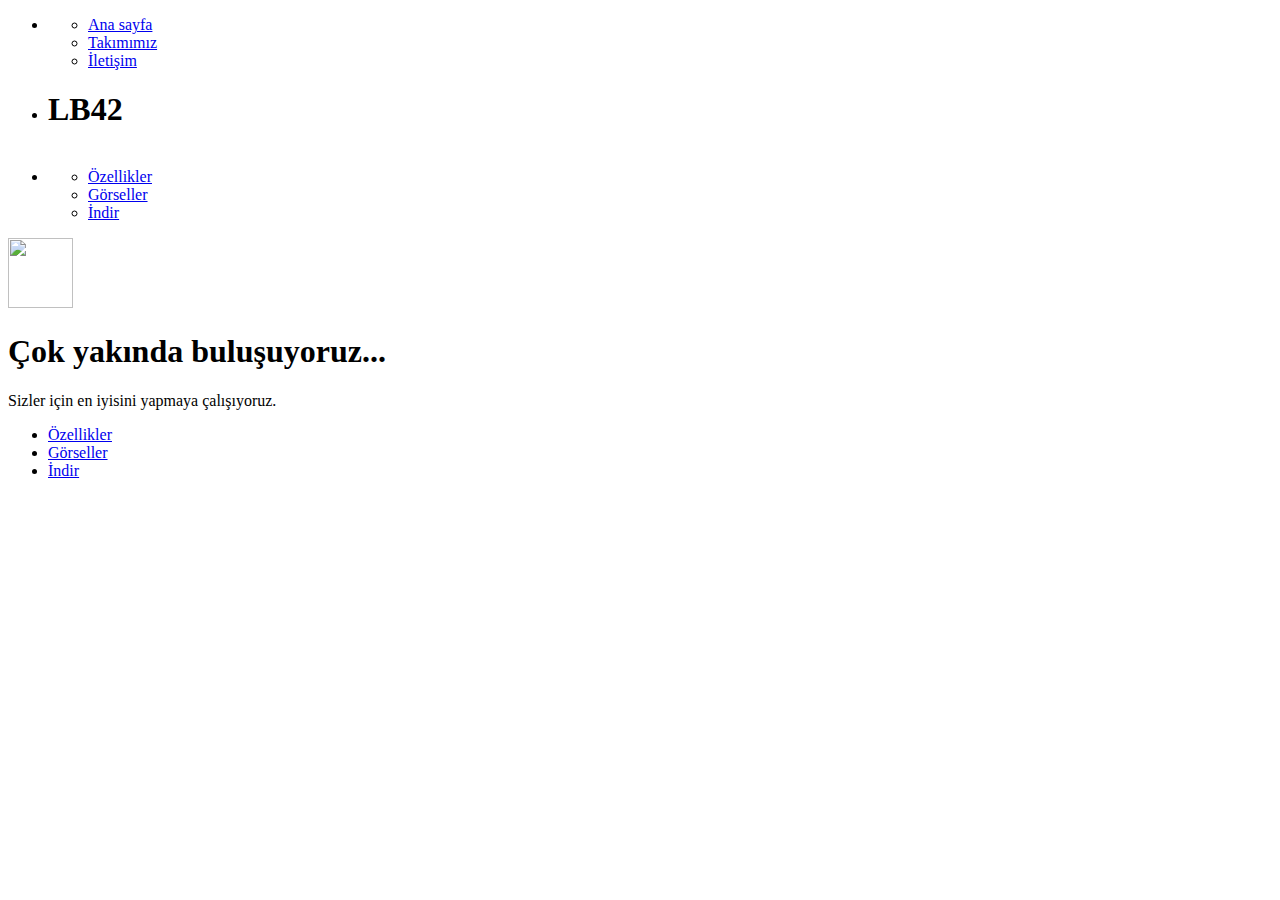
==== index.html @ 999f6bc4 "Update index.html" ====
<!DOCTYPE html>
<html lang="en">
<head>
    <meta charset="UTF-8">
    <meta name="viewport" content="width=device-width, initial-scale=1.0">
    <link rel="stylesheet" href="assets/css/$a.css" type="text/css">
    <link rel="stylesheet" href="assets/css/index.css" type="text/css">
    <link rel="icon" href="assets/images/favicon.png">
    <title>Home - LB42 OS</title>
</head>

<header>
    <div class="full-width">
        <div class="navigation-bar">
            <ul>
                <li>
                <ul>
                        <li><a href="index.html"><i class="fa-solid fa-house"></i>Ana sayfa</a></li>
                        <li><a href="team.html"><i class="fa-solid fa-address-card"></i>Takımımız</a></li>

                        <li><a href="contacts.html"><i class="fa-solid fa-envelope"></i>İletişim</a></li>
                    </ul>
                </li>
                <li><h1>LB42</h1><span><img src="assets/images/archlogo.png" alt=""></span></li>
                <li>
                    <ul>
                        <li><a href="features.html"><i class="fa-solid fa-wand-magic-sparkles"></i>Özellikler</a></li>
                        <li><a href="images.html"><i class="fa-solid fa-images"></i>Görseller</a></li>
                        <li><a href="versions.html"><i class="fa-solid fa-download"></i>İndir</a></li>
                    </ul>
                </li>
            </ul>
        </div>
    </div>

</header>

<body>
   
    <div class="center-container">
         <img src="assets/images/favicon.png" style="height:70px; width:65px;" alt="">
        <h1>Çok yakında buluşuyoruz...</h1>
        <p>Sizler için en iyisini yapmaya çalışıyoruz.</p>
        <ul>
            <li><a href="features.html"><i class="fa-solid fa-wand-magic-sparkles"></i>Özellikler</a></li>
            <li><a href="images.html"><i class="fa-solid fa-images"></i>Görseller</a></li>
            <li><a href="versions.html"><i class="fa-solid fa-download"></i>İndir</a></li>
        </ul>
    </div>


    
    <script src="https://kit.fontawesome.com/55460c171b.js" crossorigin="anonymous"></script>
</body>

</html>
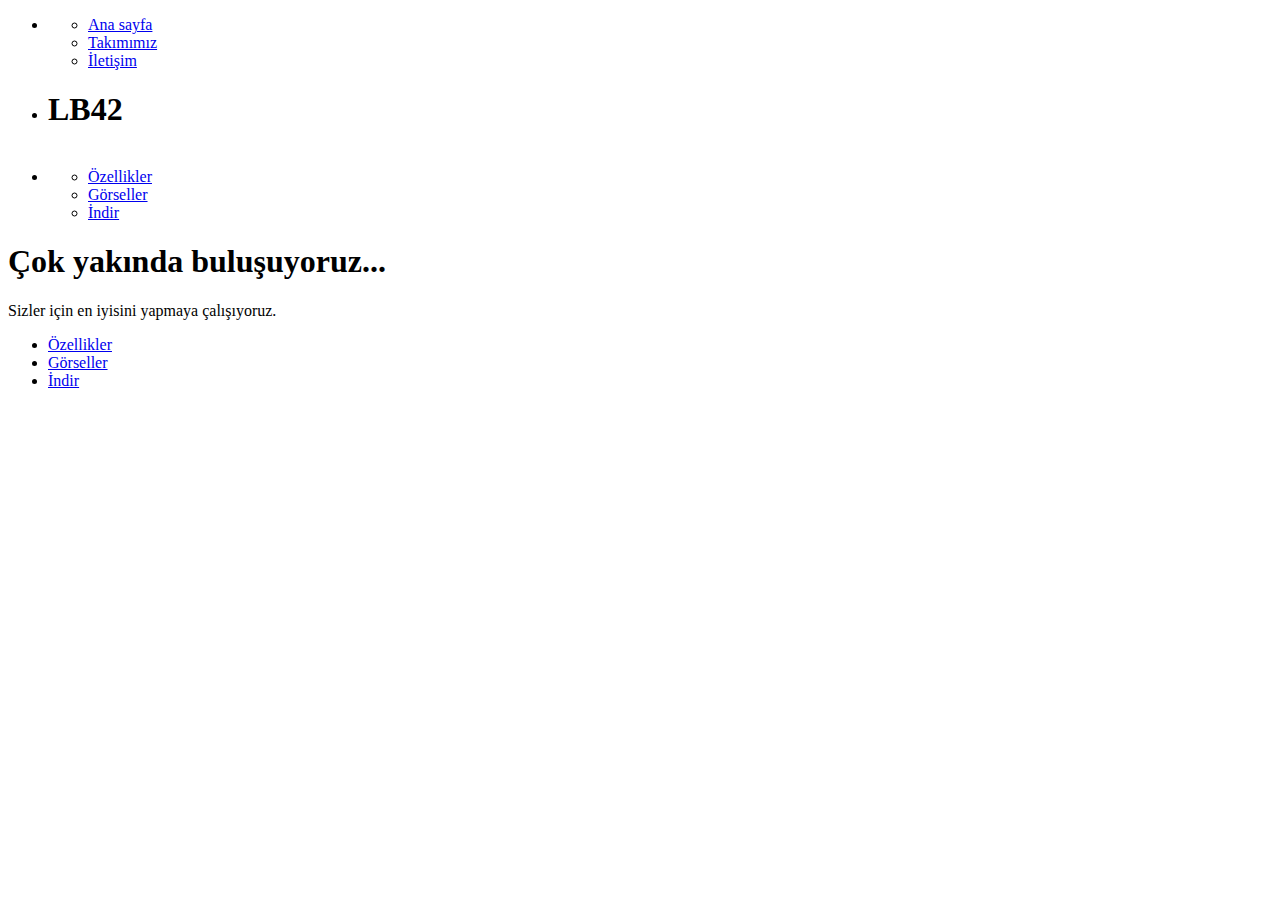
==== commit 9c19ff12: "Update index.html" ====
--- a/index.html
+++ b/index.html
@@ -36,9 +36,10 @@
 </header>
 
 <body>
-   
+    
     <div class="center-container">
-         <img src="assets/images/favicon.png" style="height:70px; width:65px;" alt="">
+    
+        
         <h1>Çok yakında buluşuyoruz...</h1>
         <p>Sizler için en iyisini yapmaya çalışıyoruz.</p>
         <ul>
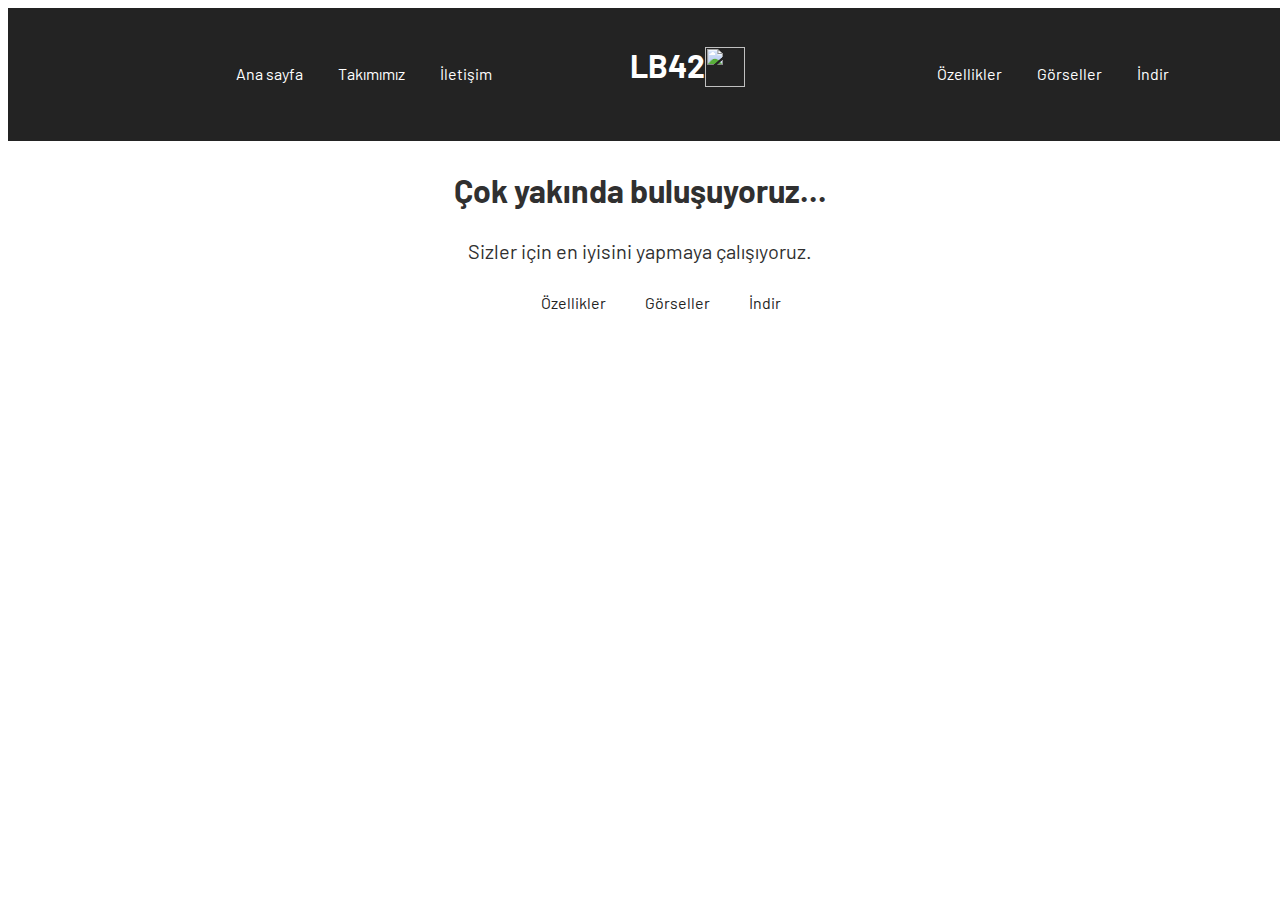
==== commit b802500b: "Update index.html" ====
--- a/index.html
+++ b/index.html
@@ -43,9 +43,9 @@
         <h1>Çok yakında buluşuyoruz...</h1>
         <p>Sizler için en iyisini yapmaya çalışıyoruz.</p>
         <ul>
-            <li><a href="features.html"><i class="fa-solid fa-wand-magic-sparkles"></i>Özellikler</a></li>
-            <li><a href="images.html"><i class="fa-solid fa-images"></i>Görseller</a></li>
-            <li><a href="versions.html"><i class="fa-solid fa-download"></i>İndir</a></li>
+            <li><a href="features.html"><i class="fa-solid fa-wand-magic-sparkles"></i>Özellikler</a></li> &nbsp;
+            <li><a href="images.html"><i class="fa-solid fa-images"></i>Görseller</a></li> &nbsp;
+            <li><a href="versions.html"><i class="fa-solid fa-download"></i>İndir</a></li> &nbsp;
         </ul>
     </div>
 
--- a/assets/css/index.css
+++ b/assets/css/index.css
@@ -0,0 +1,130 @@
+/* Orta boyut ve büyük boyut cihazlar için ortak stiller */
+@import url('https://fonts.googleapis.com/css?family=Barlow');
+
+/* Navigasyon Çubuğu */
+.navigation-bar {
+    width: 100%;
+    height: auto;
+    padding: 10px 20px; /* Daha az yatay padding */
+    background-color: #232323;
+    color: white;
+}
+
+.navigation-bar ul {
+    list-style-type: none;
+    display: flex;
+    justify-content: space-evenly;
+}
+
+.navigation-bar li {
+    margin: auto 15px; /* Mobil için kenar boşluğunu azaltın */
+}
+
+.navigation-bar h1 {
+    display: inline-flex;
+    color: white;
+    position: relative;
+    transform: translate(0%, -25%);
+    font-family: "Barlow";
+}
+
+.navigation-bar img {
+    height: 40px; /* Daha küçük görüntü boyutları */
+    width: 40px;
+    margin-right: 10px;
+    display: inline-flex;
+}
+
+.navigation-bar a {
+    text-decoration: none;
+    transition: .2s;
+    color: white;
+    font-family: "Barlow";
+}
+
+.navigation-bar a:hover {
+    letter-spacing: 1px;
+    transition: .2s;
+}
+
+.navigation-bar i {
+    margin-right: 5px;
+}
+
+.center-container {
+    width: 100%;
+    background-color: white;
+    height: auto;
+}
+
+.center-container h1 {
+    margin: 30px auto; /* Mobil için kenar boşluğunu artırın */
+    text-align: center;
+    color: #303030;
+    font-family: "Barlow";
+}
+
+.center-container p {
+    margin: 0 auto; /* Mobil için negatif kenar boşluğunu kaldırın */
+    font-size: 20px;
+    text-align: center;
+    color: #303030;
+    font-family: "Barlow";
+}
+
+.center-container ul {
+    justify-content: center;
+    display: flex;
+    list-style-type: none;
+    margin: 30px auto; /* Mobil için kenar boşluğunu artırın */
+}
+
+.center-container li {
+    transition: .2s;
+    margin: auto 15px; /* Mobil için kenar boşluğunu azaltın */
+}
+
+.center-container a {
+    text-decoration: none;
+    transition: .2s;
+    color: #232323;
+    font-family: "Barlow";
+}
+
+.center-container a:hover {
+    color: #3f5ad1;
+    transition: .2s;
+}
+
+.center-container i {
+    margin: -3px auto;
+    margin-right: 5px;
+}
+
+/* Mobil için özel stiller */
+@media only screen and (max-width: 768px) {
+    .navigation-bar ul {
+        flex-direction: column;
+    }
+
+    .navigation-bar li {
+        margin: 10px 0;
+    }
+
+    .center-container h1 {
+        margin: 20px auto; /* Mobil için kenar boşluğunu artırın */
+        font-size: 24px; /* Mobil için yazı tipi boyutunu ayarlayın */
+    }
+
+    .center-container p {
+        font-size: 16px; /* Mobil için yazı tipi boyutunu ayarlayın */
+    }
+
+    .center-container ul {
+        margin: 20px auto; /* Mobil için kenar boşluğunu artırın */
+    }
+
+    .center-container li {
+        margin: 10px 0;
+    }
+}
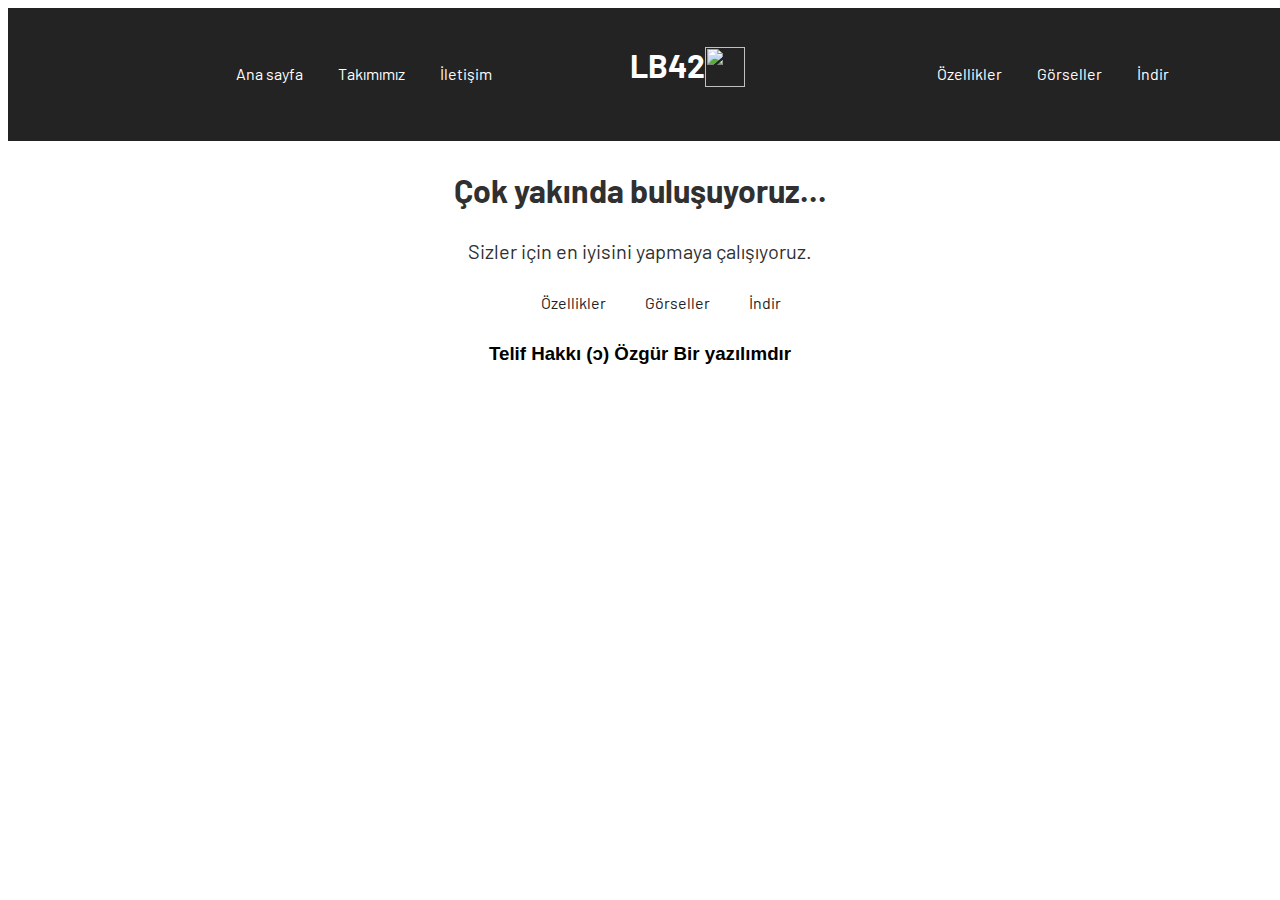
==== commit b59dc591: "Update index.html" ====
--- a/index.html
+++ b/index.html
@@ -52,6 +52,7 @@
 
     
     <script src="https://kit.fontawesome.com/55460c171b.js" crossorigin="anonymous"></script>
+    <h3 style="text-align:center; font-family:sans-serif; margin-bottom:2%">Telif Hakkı (ɔ) Özgür Bir yazılımdır</h3>
 </body>
 
 </html>
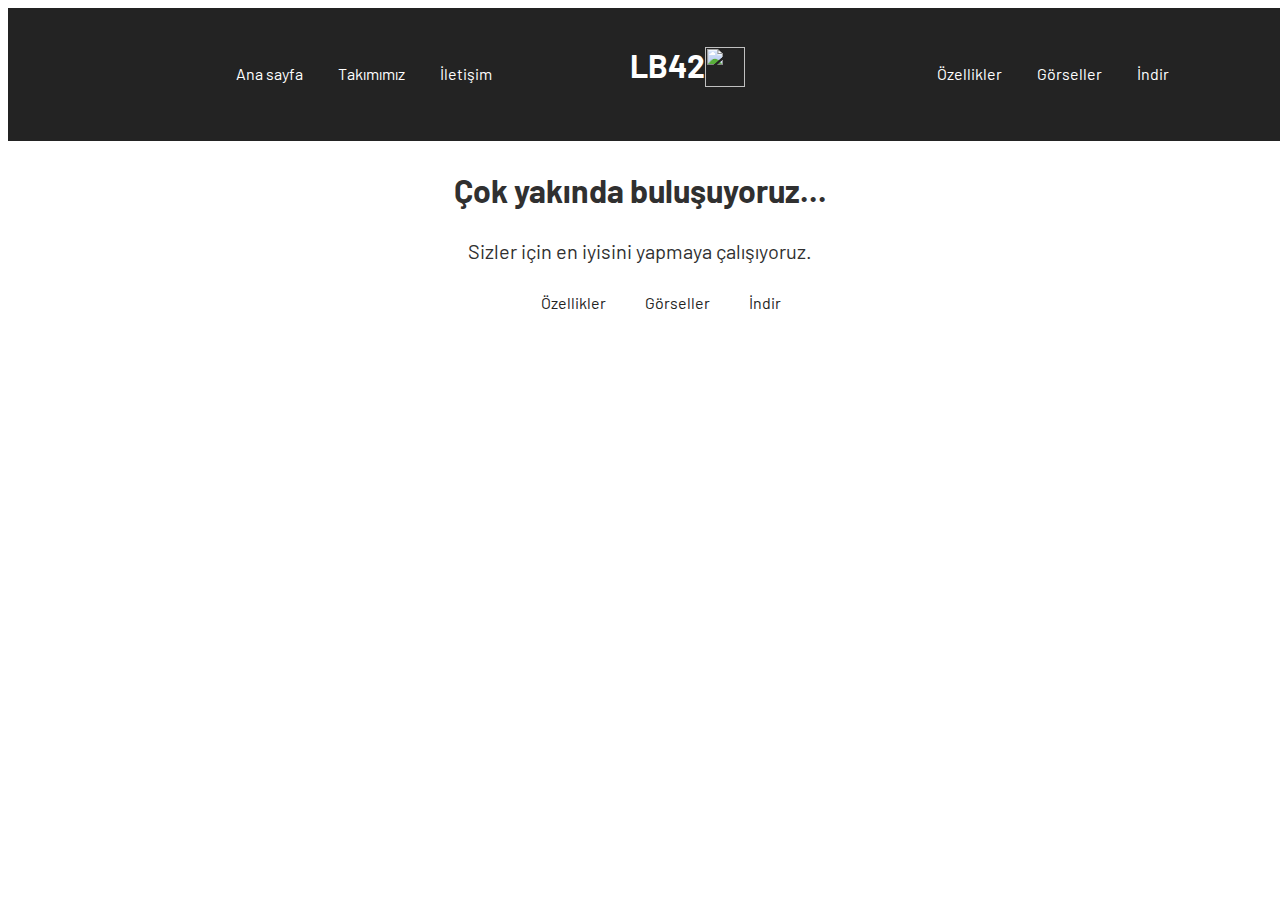
==== commit ff96bb23: "Update index.html" ====
--- a/index.html
+++ b/index.html
@@ -52,7 +52,7 @@
 
     
     <script src="https://kit.fontawesome.com/55460c171b.js" crossorigin="anonymous"></script>
-    <h3 style="text-align:center; font-family:sans-serif; margin-bottom:2%">Telif Hakkı (ɔ) Özgür Bir yazılımdır</h3>
+   
 </body>
 
 </html>
--- a/assets/css/index.css
+++ b/assets/css/index.css
@@ -1,4 +1,4 @@
-/* Orta boyut ve büyük boyut cihazlar için ortak stiller */
+
 @import url('https://fonts.googleapis.com/css?family=Barlow');
 
 /* Navigasyon Çubuğu */
@@ -17,7 +17,7 @@
 }
 
 .navigation-bar li {
-    margin: auto 15px; /* Mobil için kenar boşluğunu azaltın */
+    margin: auto 15px;
 }
 
 .navigation-bar h1 {
@@ -29,7 +29,7 @@
 }
 
 .navigation-bar img {
-    height: 40px; /* Daha küçük görüntü boyutları */
+    height: 40px; 
     width: 40px;
     margin-right: 10px;
     display: inline-flex;
@@ -58,14 +58,14 @@
 }
 
 .center-container h1 {
-    margin: 30px auto; /* Mobil için kenar boşluğunu artırın */
+    margin: 30px auto; 
     text-align: center;
     color: #303030;
     font-family: "Barlow";
 }
 
 .center-container p {
-    margin: 0 auto; /* Mobil için negatif kenar boşluğunu kaldırın */
+    margin: 0 auto;
     font-size: 20px;
     text-align: center;
     color: #303030;
@@ -76,12 +76,12 @@
     justify-content: center;
     display: flex;
     list-style-type: none;
-    margin: 30px auto; /* Mobil için kenar boşluğunu artırın */
+    margin: 30px auto; 
 }
 
 .center-container li {
     transition: .2s;
-    margin: auto 15px; /* Mobil için kenar boşluğunu azaltın */
+    margin: auto 15px;
 }
 
 .center-container a {
@@ -101,7 +101,7 @@
     margin-right: 5px;
 }
 
-/* Mobil için özel stiller */
+
 @media only screen and (max-width: 768px) {
     .navigation-bar ul {
         flex-direction: column;
@@ -112,16 +112,16 @@
     }
 
     .center-container h1 {
-        margin: 20px auto; /* Mobil için kenar boşluğunu artırın */
-        font-size: 24px; /* Mobil için yazı tipi boyutunu ayarlayın */
+        margin: 20px auto; 
+        font-size: 24px; 
     }
 
     .center-container p {
-        font-size: 16px; /* Mobil için yazı tipi boyutunu ayarlayın */
+        font-size: 16px; 
     }
 
     .center-container ul {
-        margin: 20px auto; /* Mobil için kenar boşluğunu artırın */
+        margin: 20px auto; 
     }
 
     .center-container li {
